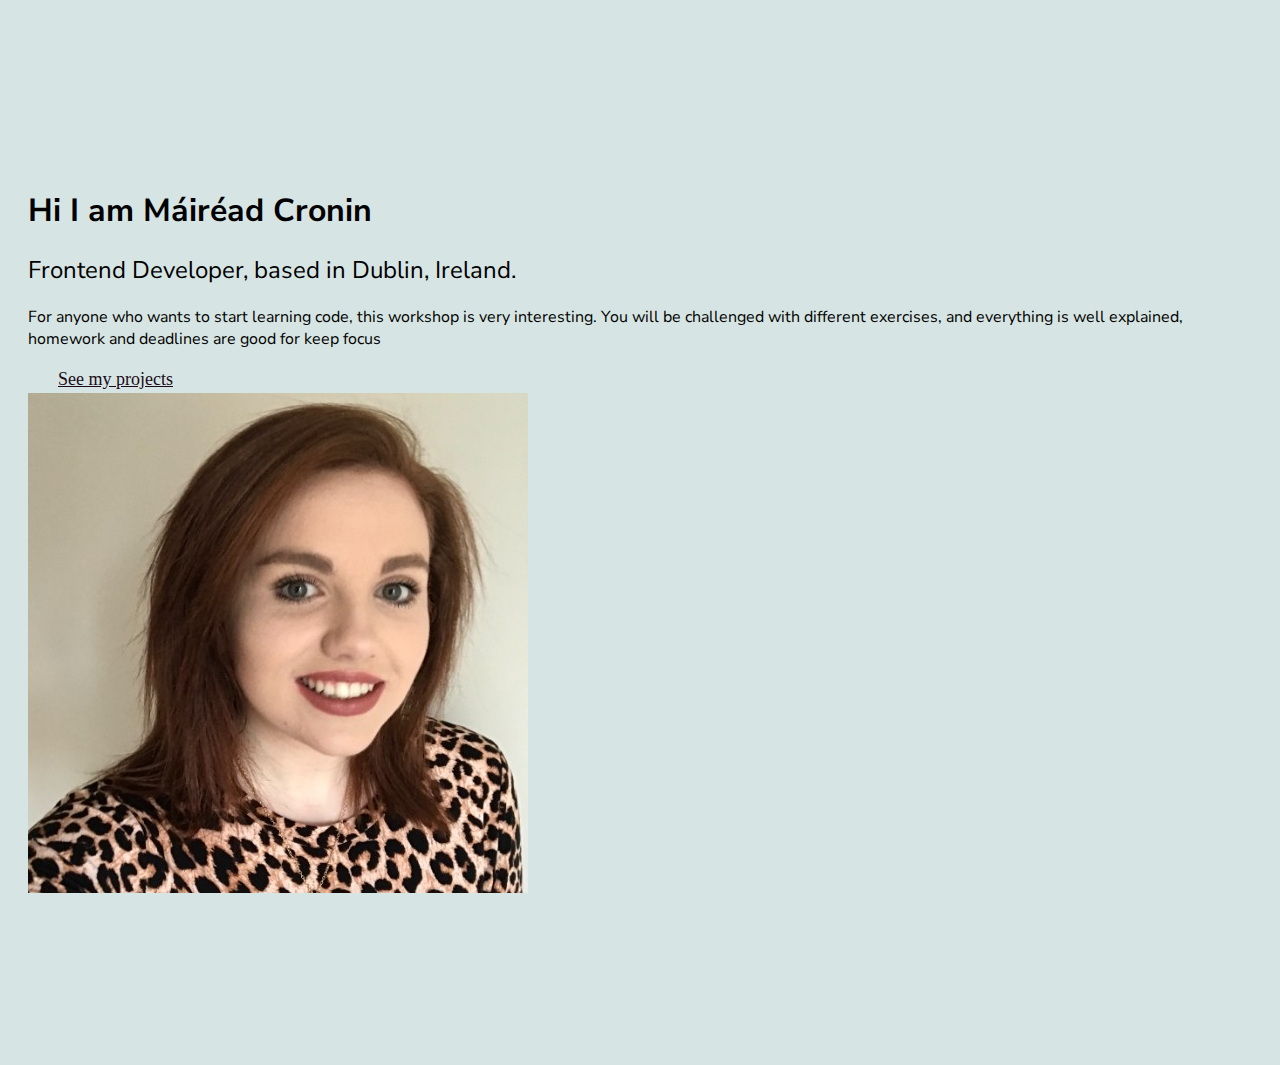
==== about.html @ 46d7ceee "adding about page and profile image" ====
<!DOCTYPE html>
<html lang="en">
<head>
    <meta charset="UTF-8" />
    <link
      href="https://cdn.jsdelivr.net/npm/bootstrap@5.0.0-beta2/dist/css/bootstrap.min.css"
      rel="stylesheet"
      integrity="sha384-BmbxuPwQa2lc/FVzBcNJ7UAyJxM6wuqIj61tLrc4wSX0szH/Ev+nYRRuWlolflfl"
      crossorigin="anonymous"
    />
    <script
      src="https://cdn.jsdelivr.net/npm/bootstrap@5.0.0-beta2/dist/js/bootstrap.bundle.min.js"
      integrity="sha384-b5kHyXgcpbZJO/tY9Ul7kGkf1S0CWuKcCD38l8YkeH8z8QjE0GmW1gYU5S9FOnJ0"
      crossorigin="anonymous"
    ></script>
   <link rel="preconnect" href="https://fonts.googleapis.com">
<link rel="preconnect" href="https://fonts.gstatic.com" crossorigin>
<link href="https://fonts.googleapis.com/css2?family=Nunito+Sans:ital,opsz,wght@0,6..12,200..1000;1,6..12,200..1000&display=swap" rel="stylesheet">
    <link rel="stylesheet" href="src/styles.css" />
    <meta name="viewport" content="width=device-width, initial-scale=1.0" />
    <title>About - Máiréad Cronin</title>

    </div>
  </head>
<body>
    <div class="about-section container">
      <div class="row">
        <div class="col-lg-6">
          <div class="about-section-content">
            <h1 class="mb-4">Hi I am Máiréad Cronin</h1>
            <h2 class="mb-4">Frontend Developer, based in Dublin, Ireland.</h2>
            <p class="mb-5">
              For anyone who wants to start learning code, this workshop is very
              interesting. You will be challenged with different exercises, and
              everything is well explained, homework and deadlines are good for
              keep focus
            </p>
            <a href="" class="btn btn-primary">See my projects</a>
          </div>
        </div>
        <div class="col-lg-6">
          <img src="images/profile.jpeg" alt="" class="img-fluid">
        </div>
      </div>
    </div>
</body>
</html>
---- src/styles.css ----
h1 {
  color: black;
  font-family: "Nunito Sans", serif;
  font-weight: bold;
}

h2 {
  color: black;
  font-family: "Nunito Sans", serif;
  font-weight: normal;
}

p {
  font-family: "Nunito Sans", sans-serif;
  font-weight: normal;
}
body {
  background: #d6e5e3;
}

.btn-primary {
  background: #d6e5e3;
  color: #1c0b19;
  font-size: 18px;
  line-height: 27px;
  padding: 15px 30px;
}
.btn-primary:hover {
  background: #5f7470;
  color: white;
  font-size: 18px;
  line-height: 27px;
  padding: 15px 30px;
}
.btn-secondary {
  background: #5f7470;
  color: white;
  font-size: 18px;
  line-height: 27px;
  padding: 15px 30px;
}
.btn-secondary:hover {
  background: #d6e5e3;
  color: #1c0b19;
  font-size: 18px;
  line-height: 27px;
  padding: 15px 30px;
}
.hero {
  text-align: center;
  padding: 80px 20px;
  background: #5f7470;
}
.hero h1 {
  color: white;
}
.hero h2 {
  color: white;
}
.hero p {
  font-size: 36px;
  font-weight: bold;
  margin: 0;
  color: white;
}

.project-desciption {
  padding: 120px 60px;
}
.about-section {
  padding: 160px 20px;
}
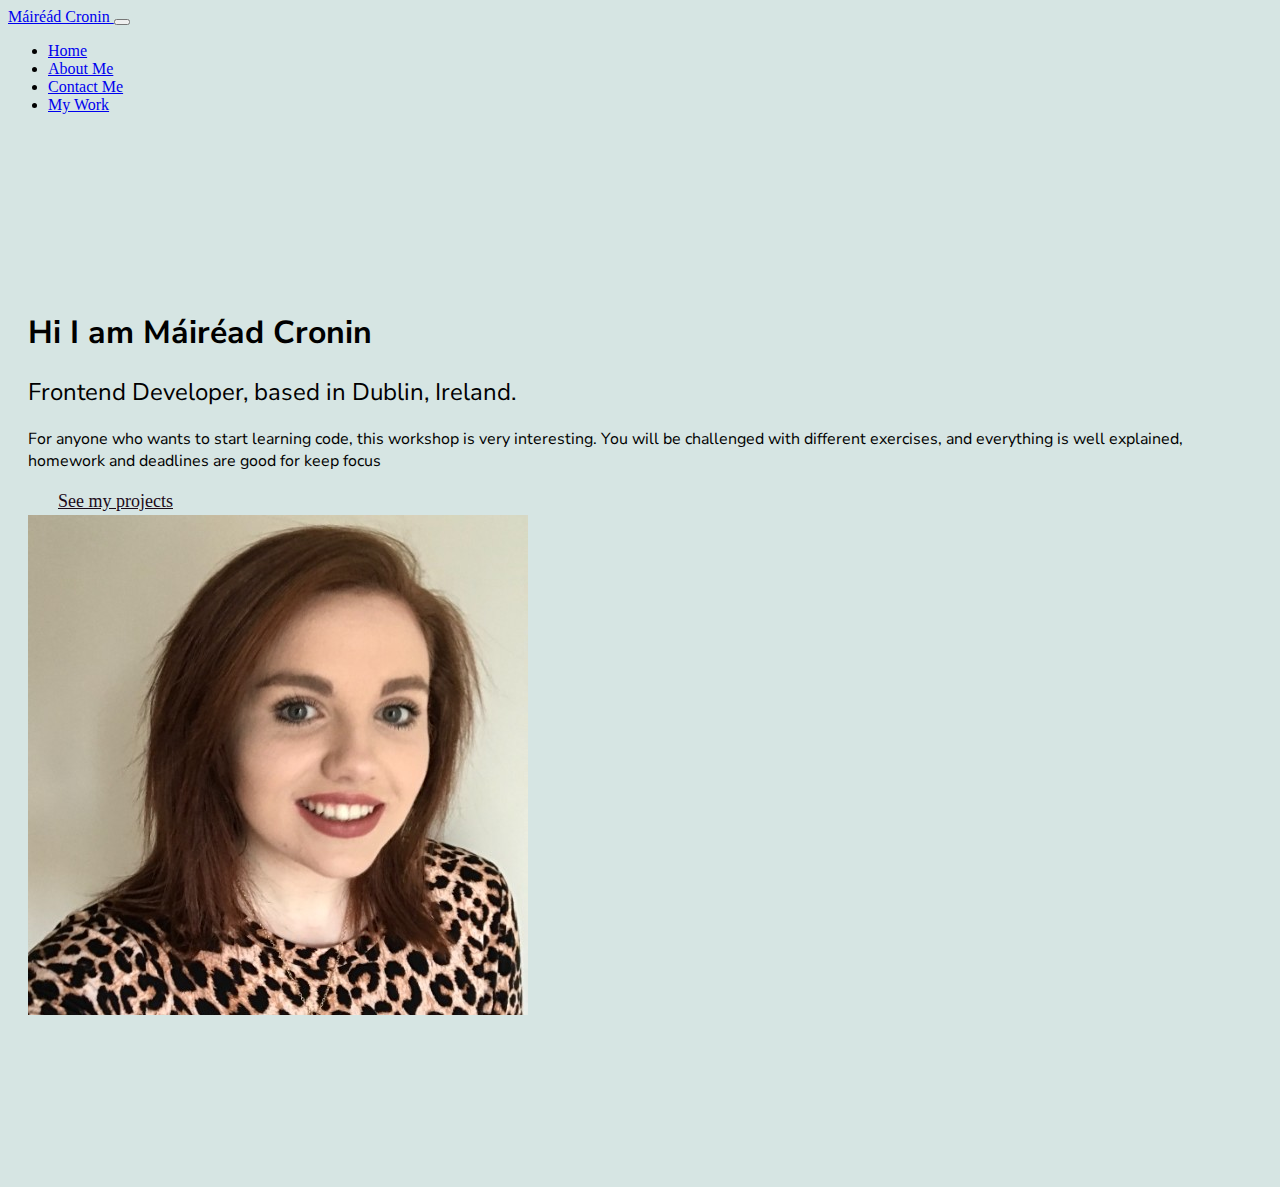
==== commit de3a0cb5: "adding navigation to all pages" ====
--- a/about.html
+++ b/about.html
@@ -23,6 +23,67 @@
     </div>
   </head>
 <body>
+    <nav class="navbar navbar-expand-lg navbar-light bg-light fixed-top">
+      <div class="container-fluid">
+        <a class="navbar-brand" href="#"> Máiréád Cronin </a>
+        <button
+          class="navbar-toggler"
+          type="button"
+          data-bs-toggle="collapse"
+          data-bs-target="#navbarNav"
+          aria-controls="navbarNav"
+          aria-expanded="false"
+          aria-label="Toggle navigation"
+        >
+          <span class="navbar-toggler-icon"></span>
+        </button>
+        <div class="collapse navbar-collapse" id="navbarNav">
+          <ul class="navbar-nav">
+            <li class="nav-item">
+              <a
+                class="nav-link"
+                aria-current="page"
+                href="index.html"
+                target="_blank"
+                title="Homepage"
+                >Home</a
+              >
+            </li>
+            <li class="nav-item">
+              <a
+                class="nav-link"
+                aria-current="page"
+                href="about.html
+                "
+                target="_blank"
+                title="About Page"
+                >About Me</a
+              >
+            </li>
+            <li class="nav-item">
+              <a
+                class="nav-link"
+                aria-current="page"
+                href="contact.html"
+                target="_blank"
+                title="Contact Information Page"
+                >Contact Me</a
+              >
+            </li>
+            <li class="nav-item">
+              <a
+                class="nav-link"
+                aria-current="page"
+                href="work.html"
+                target="_blank"
+                title="Project Work Page"
+                >My Work</a
+              >
+            </li>
+          </ul>
+        </div>
+      </div>
+    </nav>
     <div class="about-section container">
       <div class="row">
         <div class="col-lg-6">
--- a/src/styles.css
+++ b/src/styles.css
@@ -70,3 +70,8 @@
 .about-section {
   padding: 160px 20px;
 }
+
+.content {
+  text-align: center;
+  margin-top: 75px;
+}
